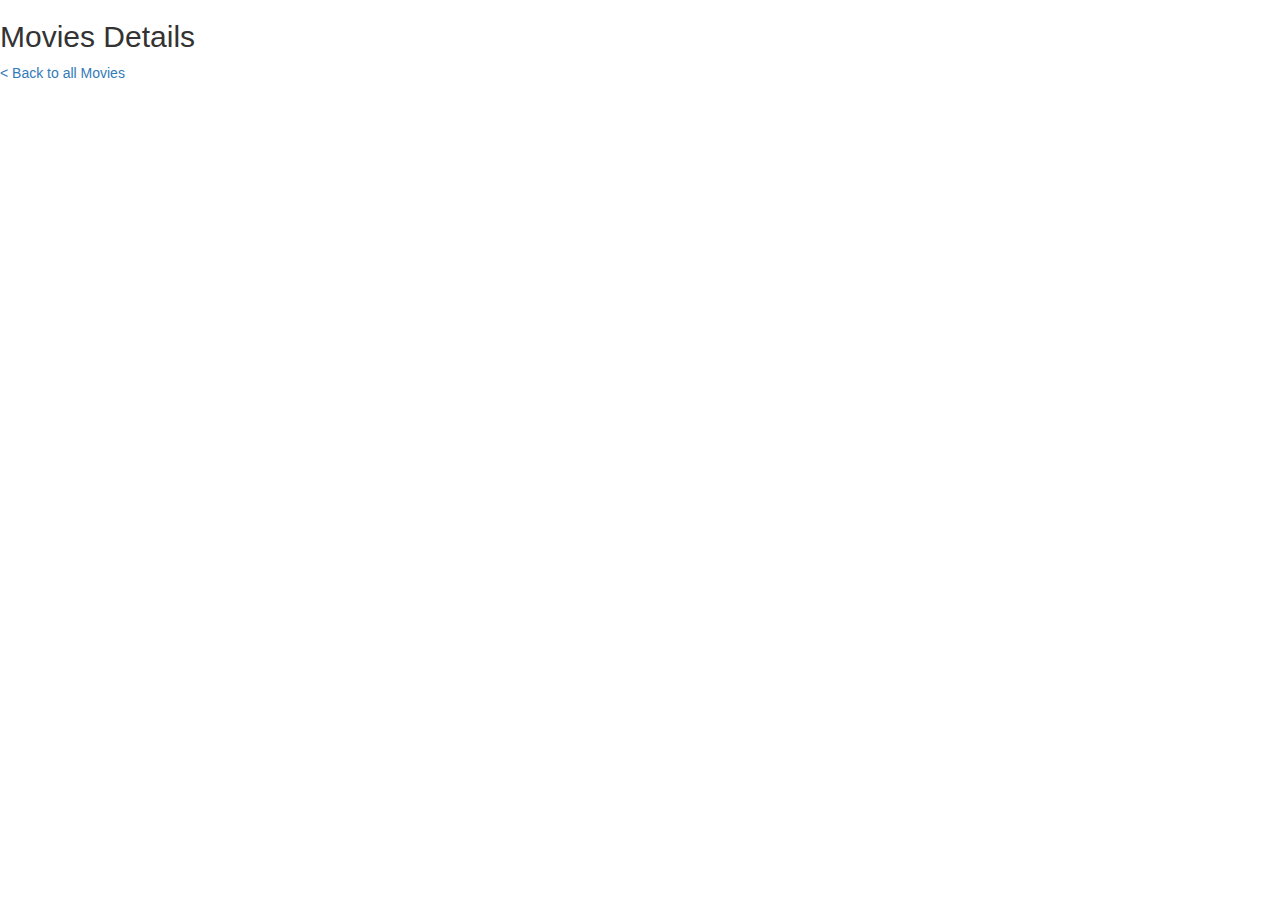
==== detail.html @ 04f99af6 "updating" ====
<!DOCTYPE html>
<html lang="en">
<head>
  <meta charset="UTF-8">
  <title>Movies Detail</title>
  <meta name="viewport" content="width=device-width, initial-scale=1">
  <link rel="stylesheet" href="https://maxcdn.bootstrapcdn.com/bootstrap/3.3.7/css/bootstrap.min.css" integrity="sha384-BVYiiSIFeK1dGmJRAkycuHAHRg32OmUcww7on3RYdg4Va+PmSTsz/K68vbdEjh4u" crossorigin="anonymous">
  <link rel="stylesheet" href="style.css" type="text/css" />
  <script src="https://ajax.googleapis.com/ajax/libs/jquery/3.1.1/jquery.min.js"></script>
  <script type="text/javascript" src="constants.js"></script>
  <script type="text/javascript" src="detail.js"></script>
</head>
<body>
  <h2>Movies Details</h2>
  <a href="index.html">< Back to all Movies</a>
<div class="movies-detail"></div>
</body>
</html>
---- style.css ----
img {
  max-width: 100%;
  height: auto;
}
.media-left img {
  width: 80px;
  max-width: none;
}
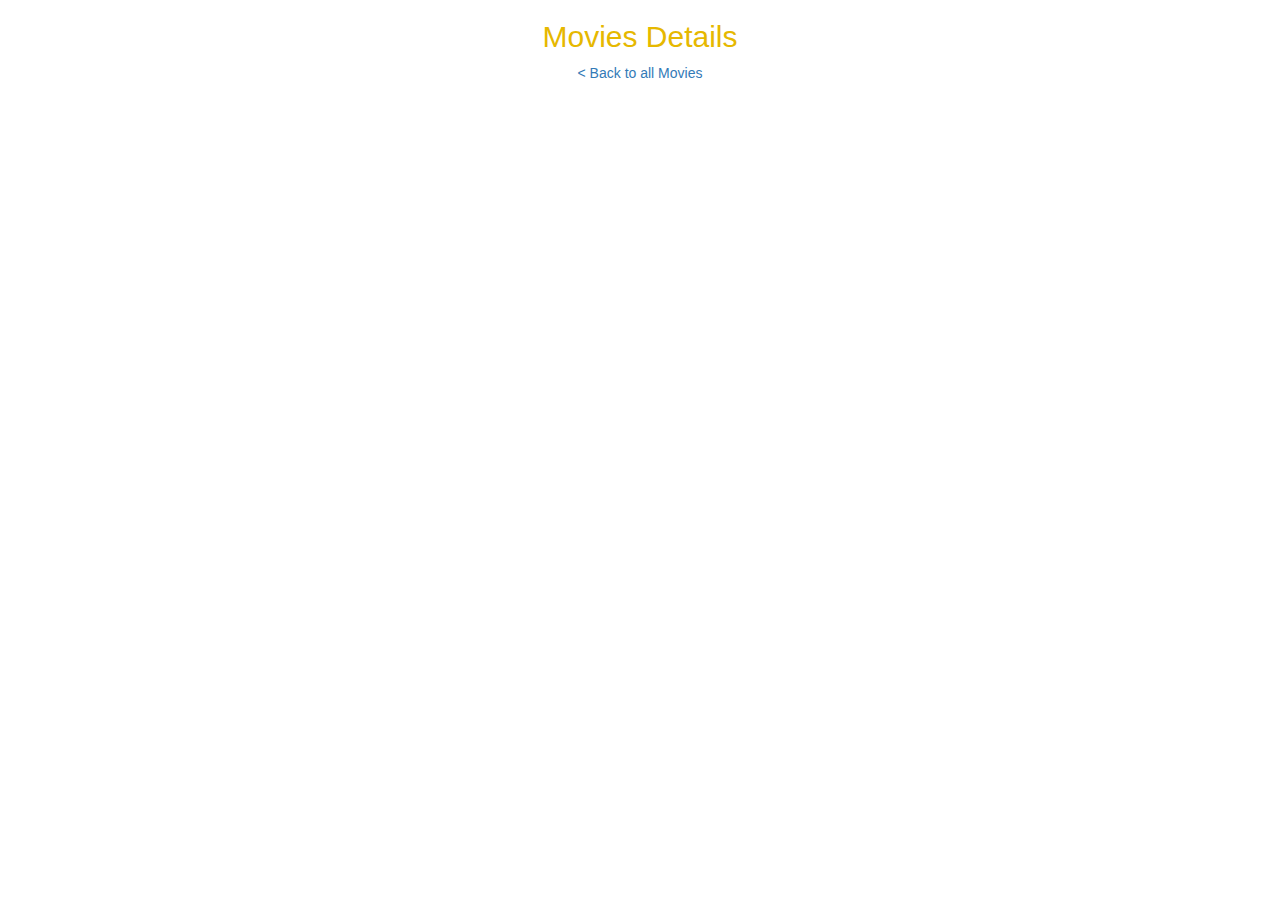
==== commit 99fcc88f: "changes" ====
--- a/detail.html
+++ b/detail.html
@@ -4,9 +4,11 @@
   <meta charset="UTF-8">
   <title>Movies Detail</title>
   <meta name="viewport" content="width=device-width, initial-scale=1">
+  
   <link rel="stylesheet" href="https://maxcdn.bootstrapcdn.com/bootstrap/3.3.7/css/bootstrap.min.css" integrity="sha384-BVYiiSIFeK1dGmJRAkycuHAHRg32OmUcww7on3RYdg4Va+PmSTsz/K68vbdEjh4u" crossorigin="anonymous">
   <link rel="stylesheet" href="style.css" type="text/css" />
   <script src="https://ajax.googleapis.com/ajax/libs/jquery/3.1.1/jquery.min.js"></script>
+  
   <script type="text/javascript" src="constants.js"></script>
   <script type="text/javascript" src="detail.js"></script>
 </head>
--- a/style.css
+++ b/style.css
@@ -1,8 +1,40 @@
+body {
+  background: url(http://openwalls.com/image/41103/black_background_repetitive_1920x1200.jpg);
+  text-align: center;
+  color: #e6b800
+  
+}
+
+.media {
+  border-style: outset;
+  min-width: 300px;
+  /*margin: 20px;*/
+}
+
+/*
 img {
+  margin-left: 400%;
+  margin-right: 700%;
   max-width: 100%;
   height: auto;
+}*/
+
+.media-left {
+  width: 35%;
+  ;
 }
+
 .media-left img {
-  width: 80px;
-  max-width: none;
-}+  /*margin-left: 20%;*/
+  width: 100px;
+  float: right;
+  /*max-width: 200px;*/
+  text-align: left;
+}
+.media-body {
+    text-align: left!important;
+
+
+panel {
+  border-color:red;
+}
